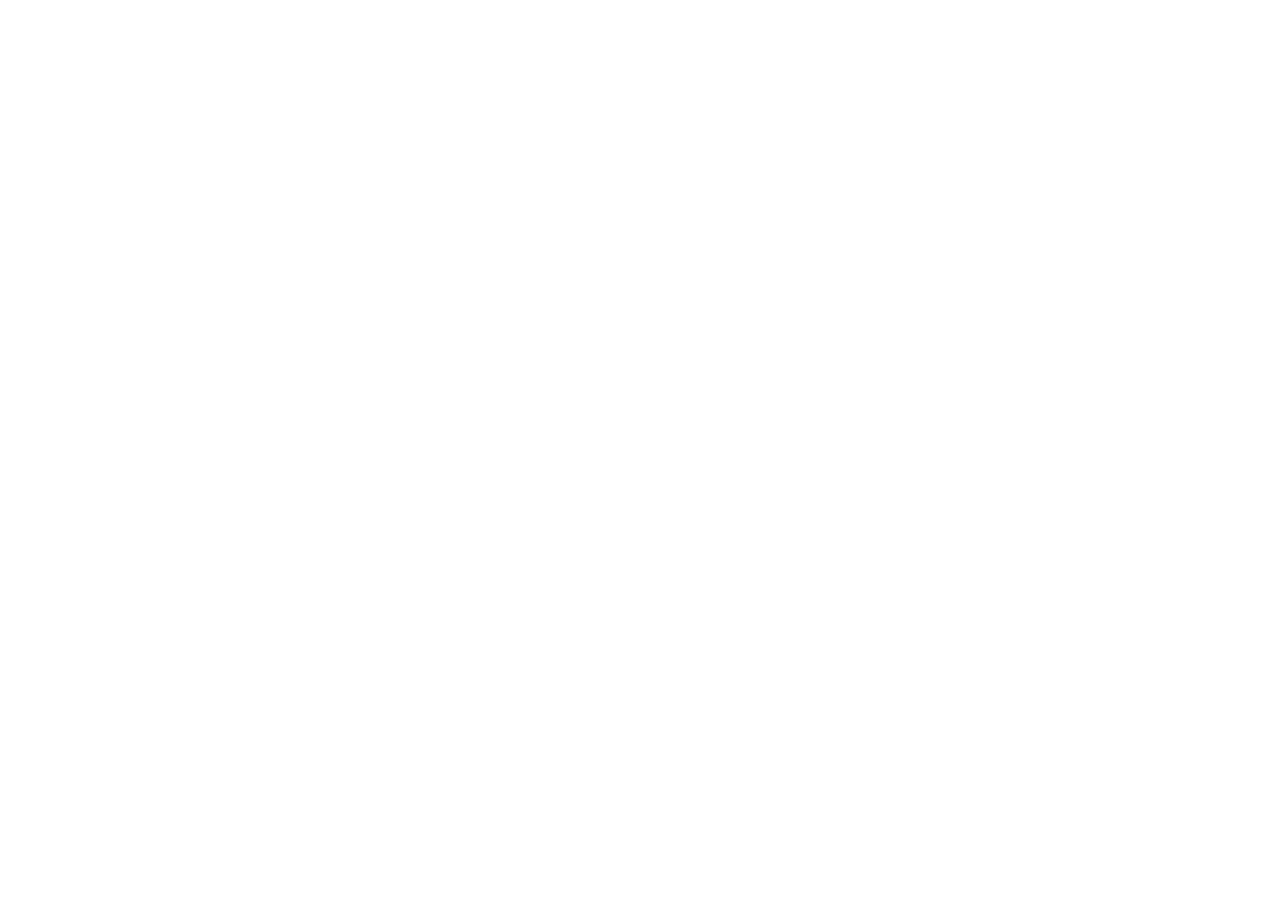
==== about.html @ f776901c "i messed up" ====
<!DOCTYPE html>
<html lang="en">
<head>
    <meta charset="UTF-8">
    <meta name="viewport" content="width=device-width, initial-scale=1.0">
    
    <title> page 2</title>
</head>
<body>
    
</body>
</html>
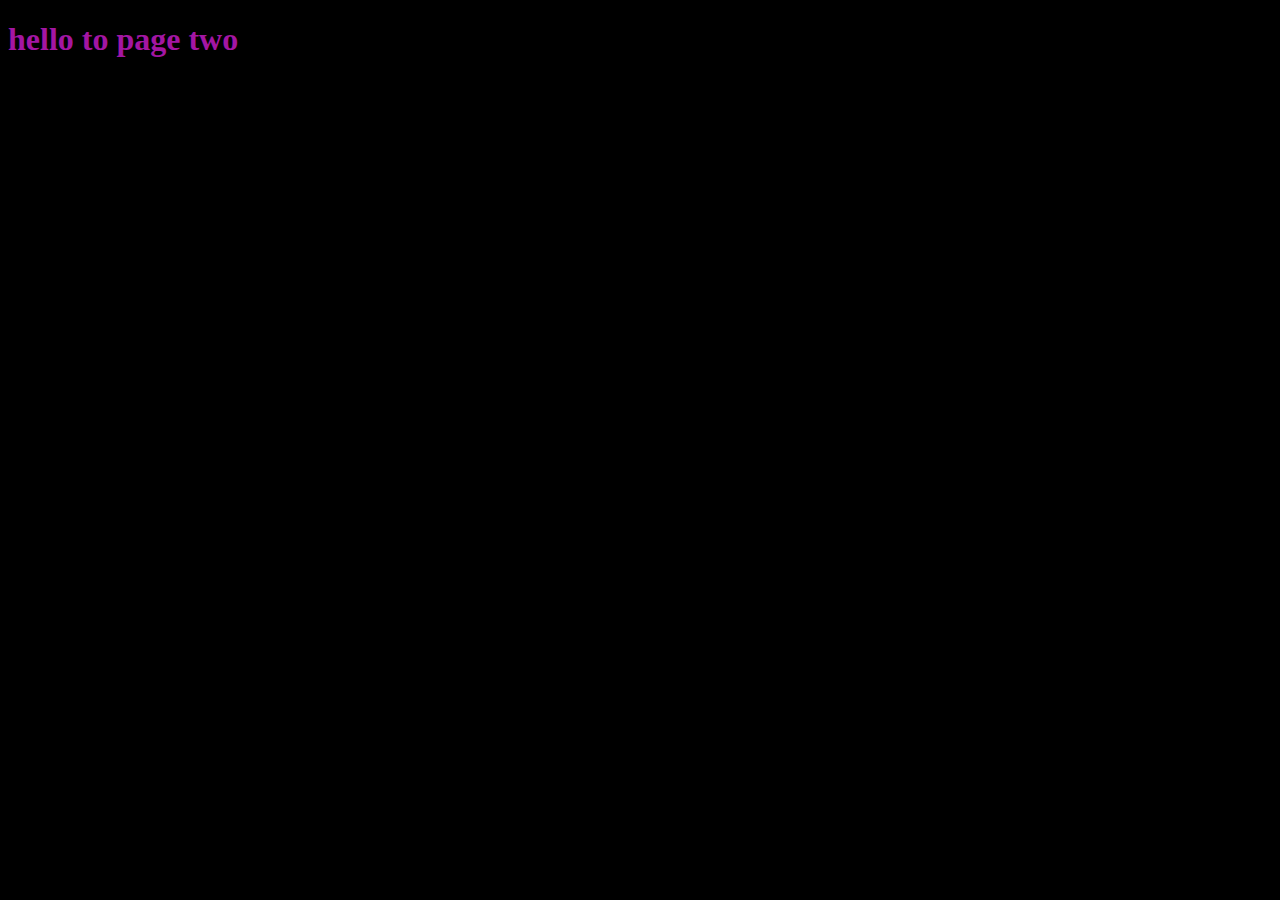
==== commit c663fec5: "yippie" ====
--- a/about.html
+++ b/about.html
@@ -3,10 +3,16 @@
 <head>
     <meta charset="UTF-8">
     <meta name="viewport" content="width=device-width, initial-scale=1.0">
-    
+    <link rel="stylesheet" href="styles.css">
     <title> page 2</title>
 </head>
 <body>
-    
+  <div>
+
+ </div>
+<h1>hello to page two </h1>
+<p></p>
+
+
 </body>
 </html>--- a/styles.css
+++ b/styles.css
@@ -0,0 +1,23 @@
+body{
+    background-color: black;
+    color: rgb(163, 22, 163);
+}
+a:link {
+  color: rgb(163, 22, 163);
+}
+a:visited {
+  color: rgb(255, 255, 255);
+  background-color: transparent;
+  text-decoration: none;
+}
+a:hover {
+  color: rgb(173, 13, 173);
+  background-color: transparent;
+  text-decoration: underline;
+  text-align: right;
+}
+
+Body{
+width: 40%;
+height: 20%;
+}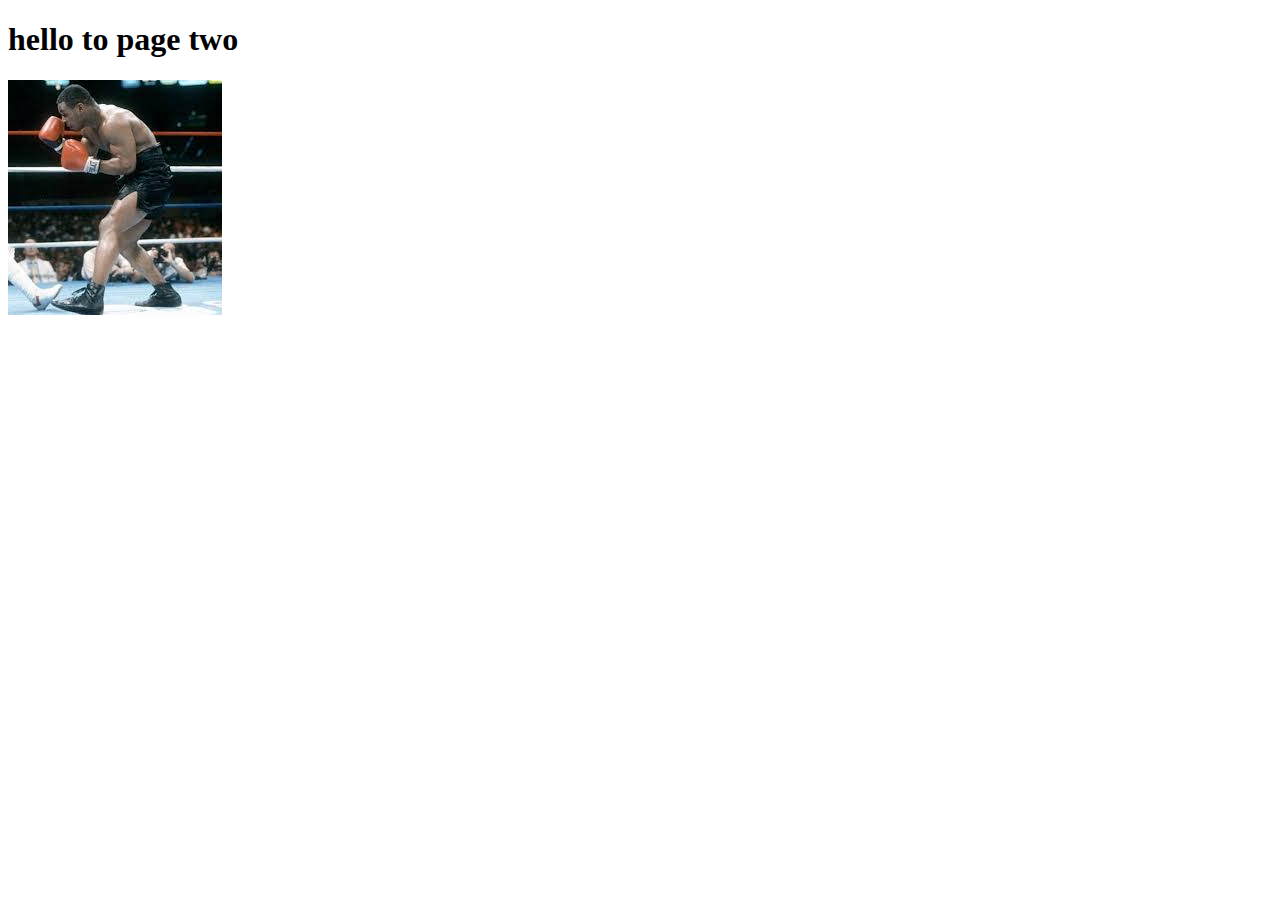
==== commit 9eedc268: "wild cant make 2nd page" ====
--- a/about.html
+++ b/about.html
@@ -13,6 +13,6 @@
 <h1>hello to page two </h1>
 <p></p>
 
-
+ <img src="mike.jpeg">
 </body>
 </html>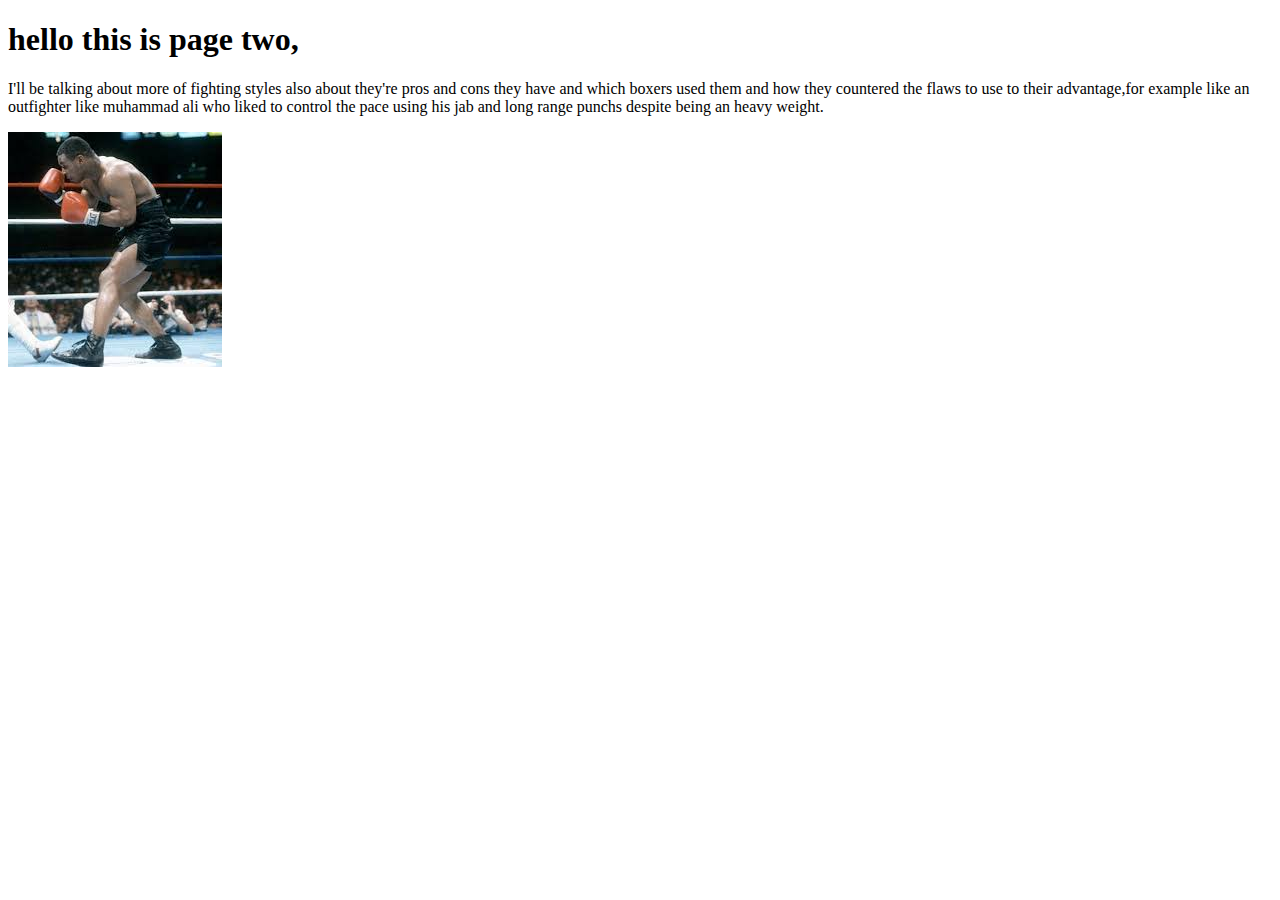
==== commit 23b937ec: "page two" ====
--- a/about.html
+++ b/about.html
@@ -10,8 +10,12 @@
   <div>
 
  </div>
-<h1>hello to page two </h1>
-<p></p>
+<h1>hello this is page two,</h1>
+<p>I'll be talking about more of fighting styles
+  also about they're pros and cons they have and which boxers used them and how
+ they countered the flaws to use to their advantage,for example like an 
+outfighter like muhammad ali who liked to control the pace using his jab
+and long range punchs despite being an heavy weight. </p>
 
  <img src="mike.jpeg">
 </body>
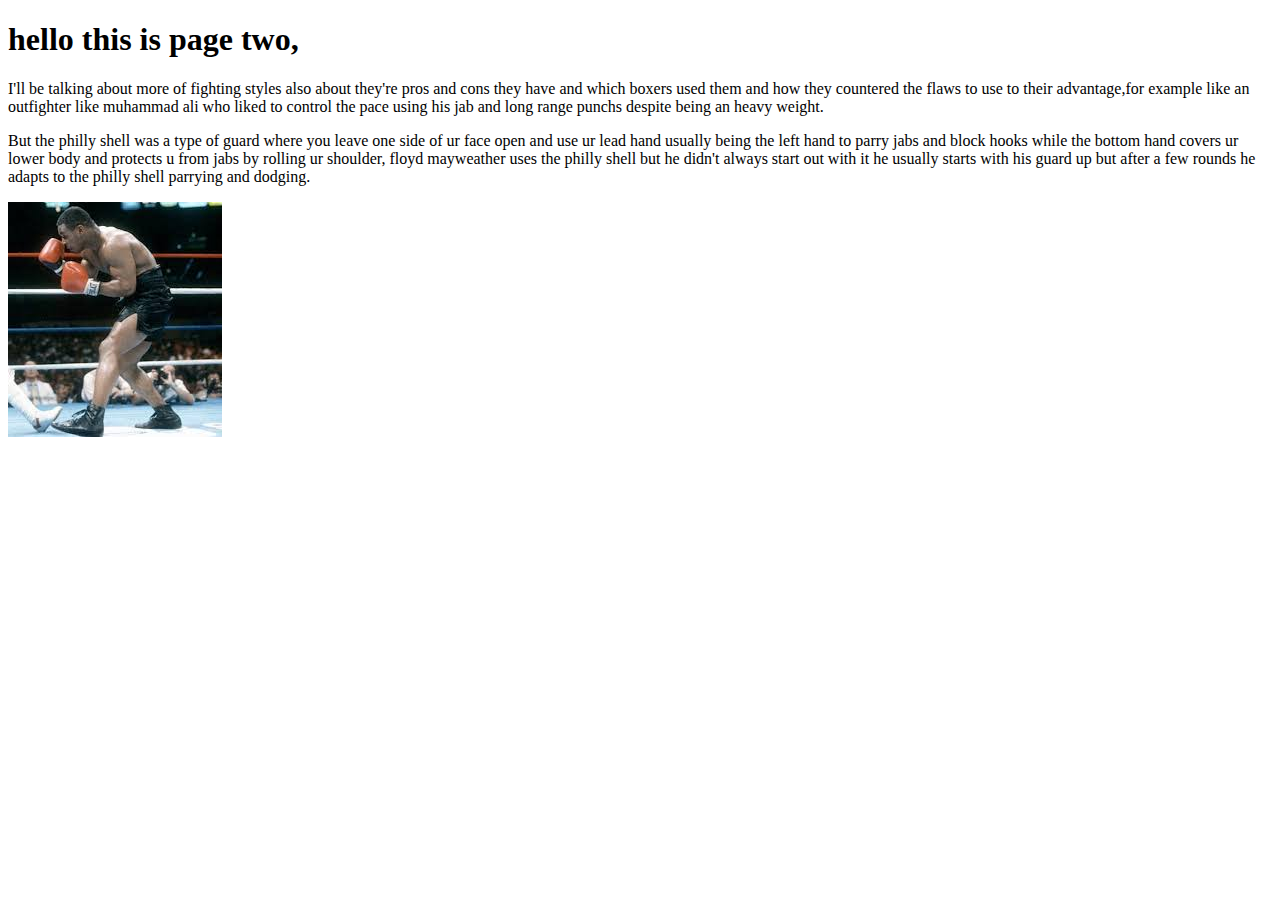
==== commit 7ecf7acc: "talking about the pros" ====
--- a/about.html
+++ b/about.html
@@ -16,7 +16,14 @@
  they countered the flaws to use to their advantage,for example like an 
 outfighter like muhammad ali who liked to control the pace using his jab
 and long range punchs despite being an heavy weight. </p>
-
+<p>But the philly shell was a type of guard where you leave one side
+  of ur face open and use ur lead hand usually being the left hand to
+  parry jabs and block hooks while the bottom hand covers ur lower body
+  and protects u from jabs by rolling ur shoulder, floyd mayweather uses
+  the philly shell but he didn't always start out with it he usually starts
+  with his guard up but after a few rounds he adapts to the philly shell
+  parrying and dodging.
+</p>
  <img src="mike.jpeg">
 </body>
 </html>